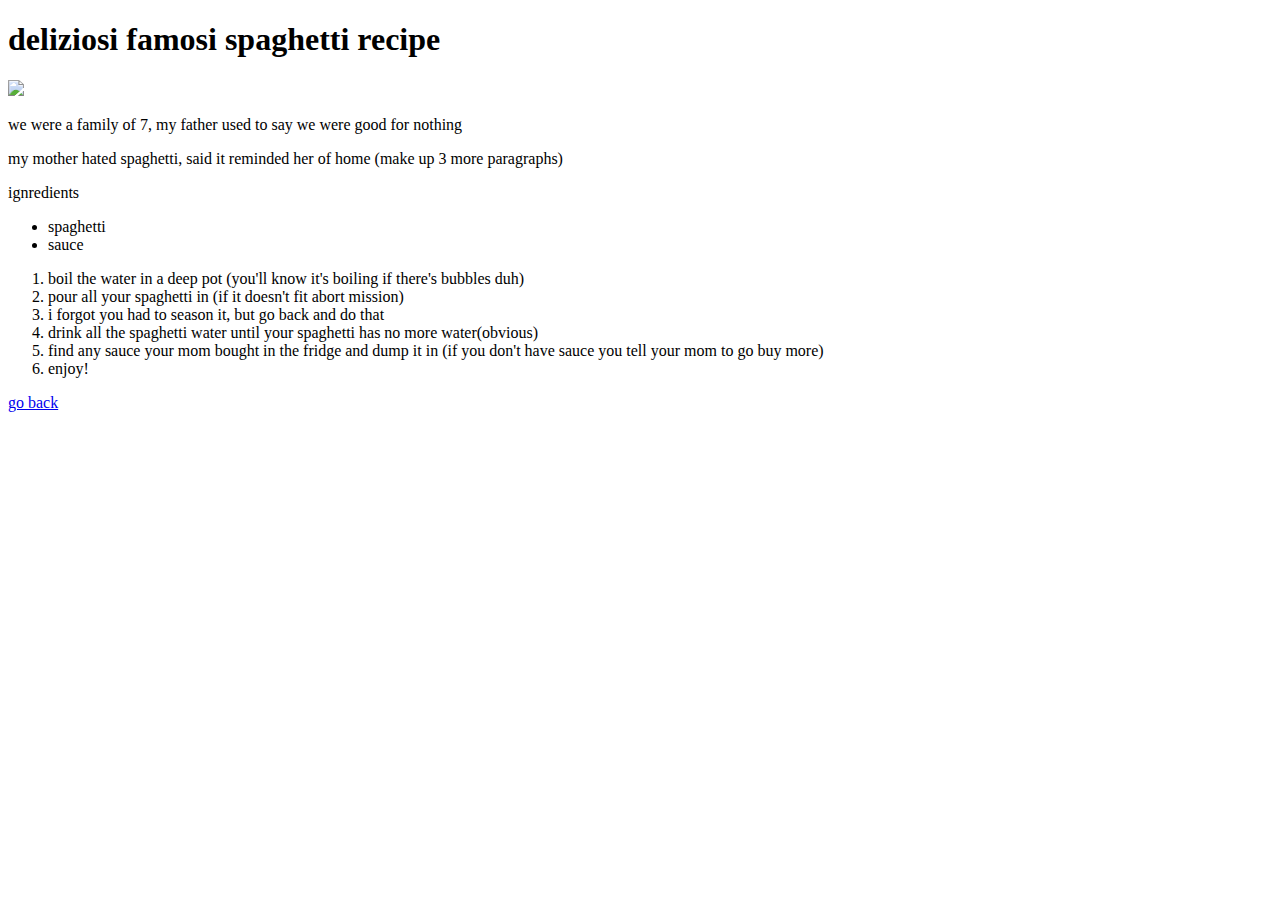
==== Recipe/spaghetti.html @ 7190d6d1 "recipes" ====
<!DOCTYPE html>
<html lang="en">
<head>
    <meta charset="UTF-8">
    <meta http-equiv="X-UA-Compatible" content="IE=edge">
    <meta name="viewport" content="width=device-width, initial-scale=1.0">
    <title>mom's spaghetti</title>
</head>
<body>
    <h1>deliziosi famosi spaghetti recipe</h1>
    <img src="https://img-9gag-fun.9cache.com/photo/aMYM2j1_460s.jpg">
    <p>we were a family of 7, my father used to say we were good for nothing</p>
    <p>my mother hated spaghetti, said it reminded her of home (make up 3 more paragraphs)</p>

    <p>ignredients</p>
    <ul>
        <li>spaghetti</li>
        <li>sauce</li>
    </ul>
    <ol>
    <li>boil the water in a deep pot (you'll know it's boiling if there's bubbles duh)
    </li>
    <li>pour all your spaghetti in (if it doesn't fit abort mission)</li>
    <li>i forgot you had to season it, but go back and do that</li>
    <li>drink all the spaghetti water until your spaghetti has no more water(obvious)</li>
    <li>find any sauce your mom bought in the fridge and dump it in (if you don't have sauce you tell your mom to go buy more)</li>
    <li>enjoy!</li>
</ol>
<a href=index.html>go back</a>
</body>
</html>
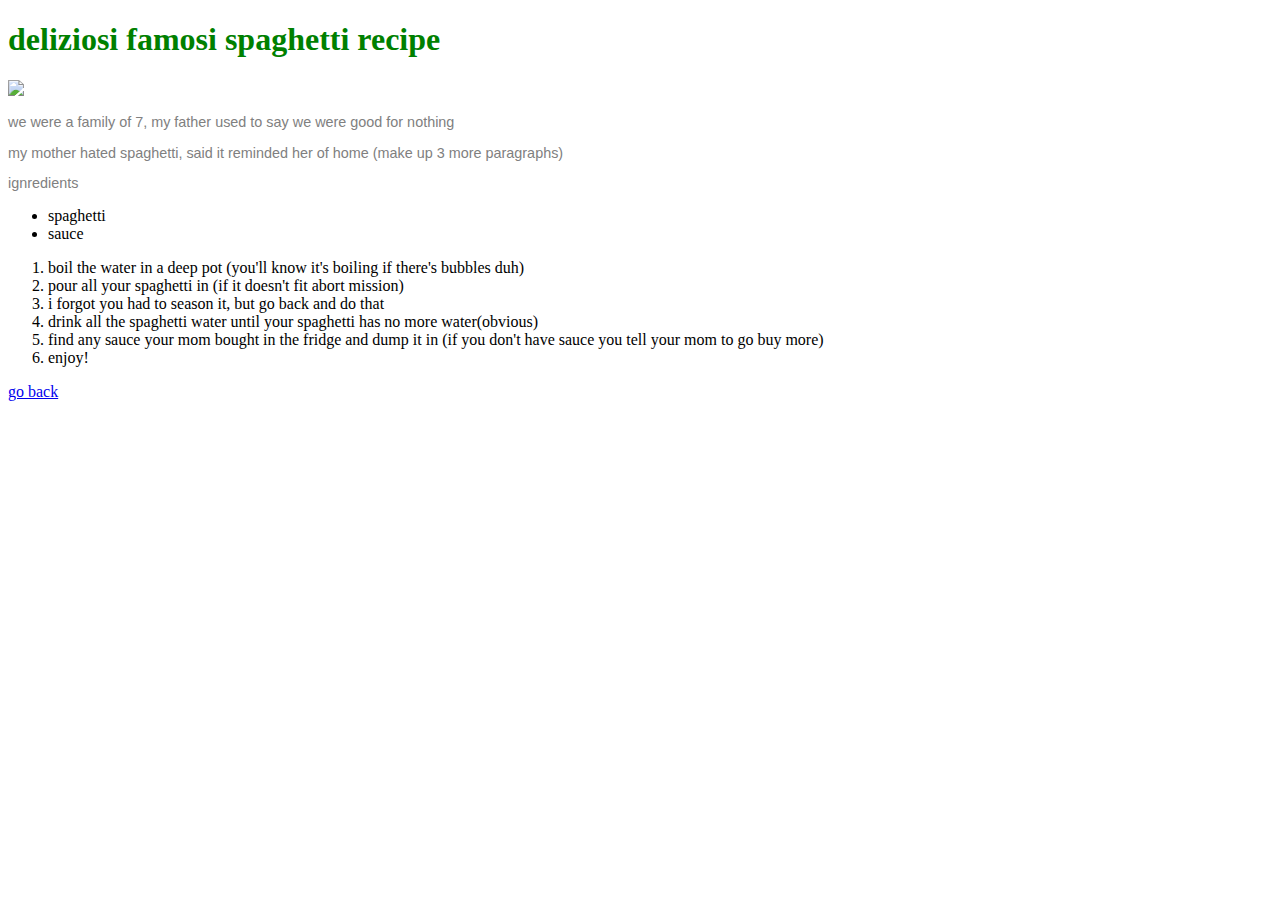
==== commit ce6d25bf: "add index" ====
--- a/Recipe/spaghetti.html
+++ b/Recipe/spaghetti.html
@@ -4,6 +4,7 @@
     <meta charset="UTF-8">
     <meta http-equiv="X-UA-Compatible" content="IE=edge">
     <meta name="viewport" content="width=device-width, initial-scale=1.0">
+    <link rel="stylesheet" href="style.css">
     <title>mom's spaghetti</title>
 </head>
 <body>
--- a/Recipe/style.css
+++ b/Recipe/style.css
@@ -0,0 +1,9 @@
+p {
+    color:grey;
+    font-size: 0.9em;
+    font-family: 'Gill Sans', 'Gill Sans MT', Calibri, 'Trebuchet MS', sans-serif;
+}
+
+h1{
+    color:green;
+}